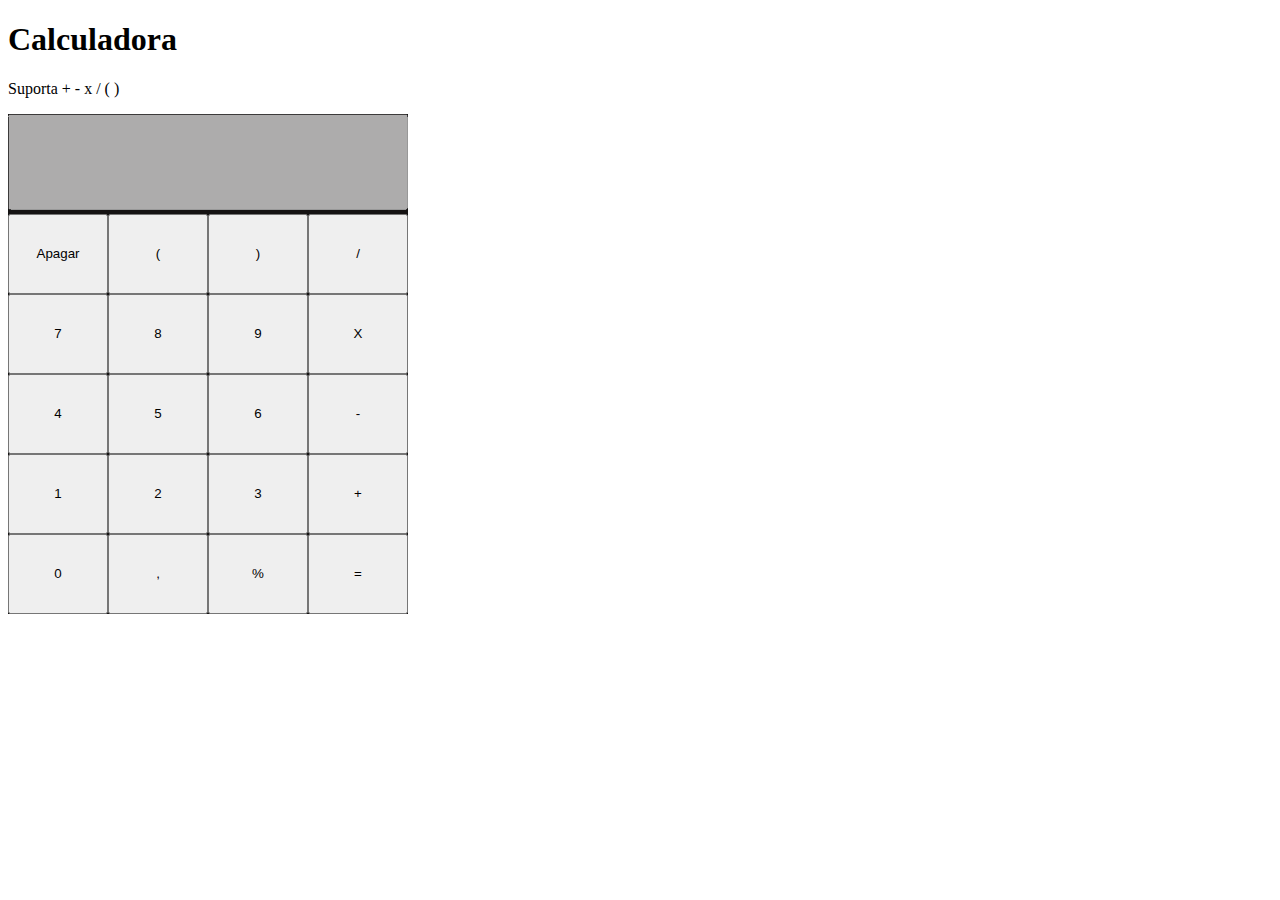
==== index.html @ a2e505b9 "Up" ====
<!DOCTYPE html>
<html lang="pt-br">
<head>
    <meta charset="UTF-8">
    <meta http-equiv="X-UA-Compatible" content="IE=edge">
    <meta name="viewport" content="width=device-width, initial-scale=1.0">
    <link rel="stylesheet" href="./index.css">
    <title>Calculadora</title>
</head>
<body>
    <div>
        <h1>Calculadora</h1>
        <p>Suporta + - x / ( ) </p>
    </div>
    

    <div class="full">
        <div class="top">
            <input type="text" disabled id="deubom">
        </div>
        <div class="body">
            <div class="topbody">

            </div>
            <div class="midbody">
                <div class="row">
                    <input type="button" class="button" value="Apagar" onclick="set('f')">
                    <input type="button" class="button" value="(" onclick="set('m')">
                    <input type="button" class="button" value=")" onclick="set('n')">
                    <input type="button" class="button" value="/" onclick="set('/')">
                </div>
                <div class="row">
                    <input type="button" class="button" value="7" onclick="set('7')">
                    <input type="button" class="button" value="8" onclick="set('8')">
                    <input type="button" class="button" value="9" onclick="set('9')">
                    <input type="button" class="button" value="X" onclick="set('*')">
                </div>
                
                <div class="row">
                    <input type="button" class="button" value="4" onclick="set('4')">
                    <input type="button" class="button" value="5" onclick="set('5')">
                    <input type="button" class="button" value="6" onclick="set('6')">
                    <input type="button" class="button" value="-" onclick="set('-')">
                </div>
                
                <div class="row">
                    <input type="button" class="button" value="1" onclick="set('1')">
                    <input type="button" class="button" value="2" onclick="set('2')">
                    <input type="button" class="button" value="3" onclick="set('3')">
                    <input type="button" class="button" value="+" onclick="set('+')">
                </div>
                
                <div class="row">
                    <input type="button" class="button" value="0" onclick="set('0')">
                    <input type="button" class="button" value="," onclick="set('.')">
                    <input type="button" class="button" value="%" onclick="set('%')">
                    <input type="button" class="button" value="=" onclick="set('=')">
                </div>
            </div>
            <div class="botbody">

            </div>
        </div>
    </div>
    <script>
        //VARS
        let cal = ''; 

        //função que fica atualizando o valor do visor
        const set = (e)=>{
            //faz o parênteses existir
            if (e == 'm') {
                e = '('
            }
            if (e == 'n') {
                e = ')'
            } 
            //limpa o visor se clicar em apagar
            if (e == 'f') {
                cal = ''
                e = ''
            }
            //chama o calculo se clicar no =
            if (e == '=') {
                Calcular(cal)
                return
            }
            //atualiza o valor do visor conforme o botão apertado
            cal = cal + e
            document.getElementById('deubom').value = cal   
        }
        //função calcular pega o valor do visor como paramentro 
        const Calcular =(f) => {
            //vars
            let number = ""
            let array = [];
            let e = []
            let i;
            //define os numeros e os sinais de operações
            //ex: da pra fazer ^ elevar os numeros so programar :)
            const num = ["1", "2", "3", "4", "5", "6", "7", "8", "9", "0", "."];
            const sinal = ["-", "+", "*", "/", "^", "$", "(", ")"];
            //separa o valor  de cada termo do valor do visor em um termo do array
            let arraySplit = f.split('')
            //transforma o array separado em um array de numero divididos por sinais 
            for (let index = 0; index < arraySplit.length; index++) {
                if (num.includes(arraySplit[index])) {
                    number = number + arraySplit[index]
                } else if (sinal.includes(arraySplit[index])) {
                    if (number != '') {
                        array.push(parseFloat(number));
                        number = '';
                    }
                    array.push(arraySplit[index]);
                }
            }
            //pega o ultimo numero que ta perdido
            if (number != '') {
                array.push(parseFloat(number));
            }
            //aqui ele apagar os 2 numeros mais o sinal da conta e adiciona a resposta no lugar
            const posCalculo = (index, res ,e) => {
                e.splice(index -1, 3)
                e.splice(index - 1, 0, res)
                return(e)
            }

            //aqui a magica acontece onde o calculo é feito com base na ordem de procedencia
            function calcula(e) {
                //primerio corre o array procurando por / * para fazelas
                for (let i = 0; i < e.length; i++) {
                    //se achar sinal de divisao faz a conta e envia pro posCalculo limpar o array e adicionar a resposta no array
                    if (e[i] == "/") {
                        let res = e[i - 1] / e[i + 1]
                        posCalculo(i, res,e)
                        i--
                    }
                    //o mesmo para multiplicação
                    if (e[i] == "*") {
                        let res = e[i - 1] * e[i + 1]
                        posCalculo(i, res,e)
                        i--
                    }
                }
                //acabando a multiplicação e divisão começa a soma e subtração 
                for (let i = 0; i < e.length; i++) {
                    // faz a subtração
                    if (e[i] == "-") {
                        let res = e[i - 1] - e[i + 1]
                        posCalculo(i, res,e)
                        i--
                    }
                    //faz a soma
                    if (e[i] == "+") {
                        let res = e[i - 1] + e[i + 1]
                        posCalculo(i, res , e)
                        i--
                    }
                }
                //retorna o valor
                return(e)
                //obs: é possível adicionar mais operações como raiz quadrada , potencia , entre outros des de que siga a orderm de procedencia correta
            }
            //agora que o codigo começa a ser executado aqui ele verifica se não existe parenteses no codigo se existir envia para o calcula() apenas a parte de dentro dos parenteses que é calculada e retona no array principal depois que o array dos parenteses é apagado do array principal
            for (let index = array.length +1; index >= 0; index--) {
                if (array[index] == '(') {
                    let aIndex = index;
                    for (let index = aIndex; index < array.length; index++) {
                        if (array[index] == ')') {
                            let arraySlice = array.slice(aIndex+1, index)
                            calcula(arraySlice)
                            array.splice(aIndex,index - aIndex + 1)
                            array.splice(aIndex,0,arraySlice[0])
                        }
                    }
                }
            }
            // depois que todos os parenteses são calculado então envia o array principal para ser calculado
            calcula(array)
            //pega a resposta e exibe ela            
            document.getElementById('deubom').value = array[0]
            //atuliza o valor de cal para o resposta
            cal=array[0]

            //INUTILIZADO COM O TEMPO
            // for (let index = 0; index < arraySplit.length; index++) {
            //     //troca , por . para poder fazer os calculos
            //     if (arraySplit[index] == ",") {
            //         arraySplit[index] = "."
            //         index++
            //     }
            //     //apaga os espaços em pranco
            //     if (arraySplit[index] == " ") {
            //         arraySplit.splice(index, 1)
            //         index--
            //     }
            //     //troca X por * para poder fazer os calculos
            //     if (arraySplit[index] == "x") {
            //         arraySplit[index] = "*"
            //         index++
            //     }
            // }

        }
    </script>
</body>

</html>
---- index.css ----
.full{
    
    width: 400px;
    height: 500px;
    background-color: #151313;
    display: flex;
    flex-direction: column;
}
.top{
    display: flex;
    width: 400px;
    height: 100px;
}
.top input{
    display: flex;
    width: 100%;
    height: 90px;
    text-align: end;
}
.body{
    display: flex;
    width: 400px;
    height: 400px;
}
.midbody{
    width: 100%;
    height: 100%;
}
.row{
    display: flex;
    width: 100%;
    height: 20%;
}
.button{
    width: 25%;
    height: 100%;
}
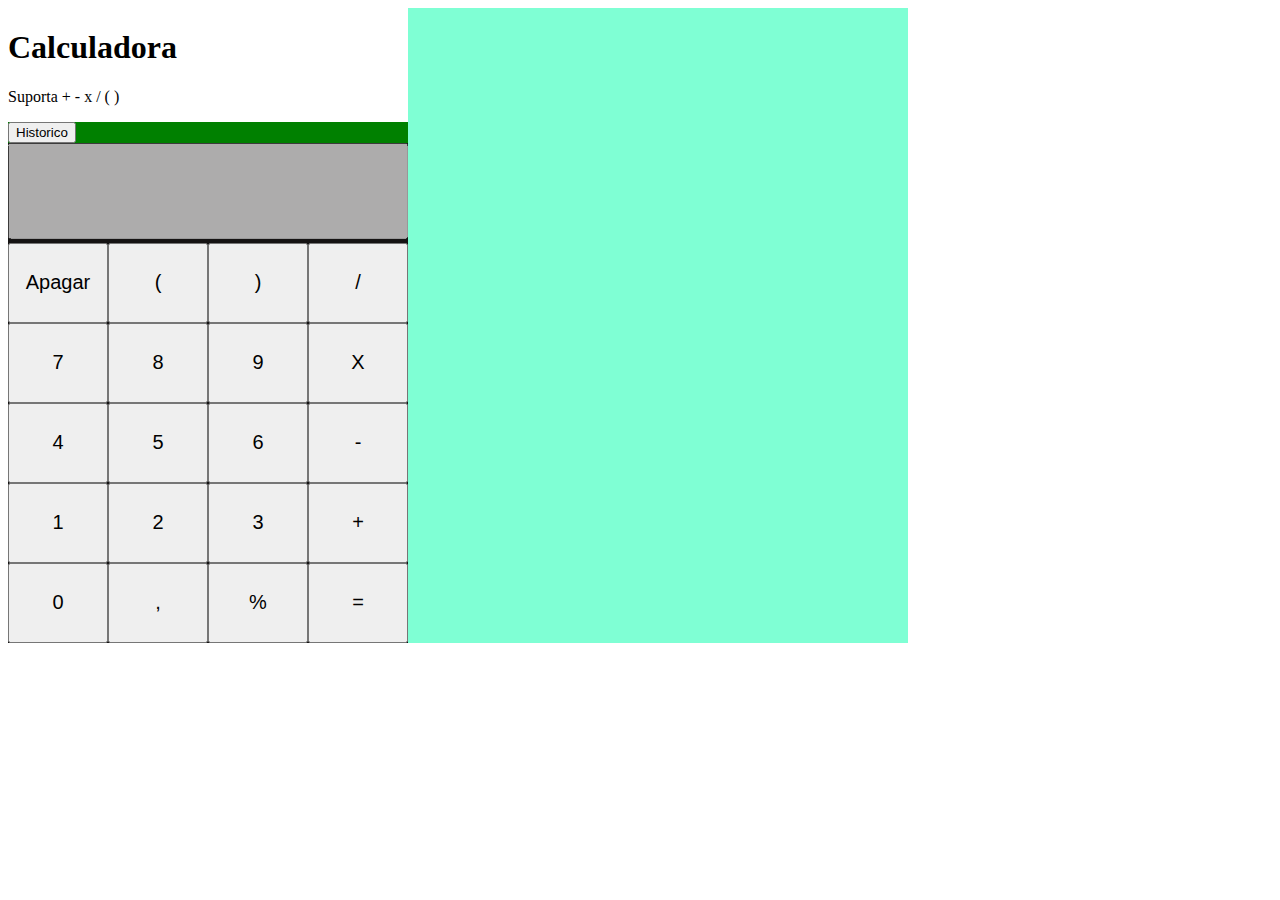
==== commit 66854f45: "up" ====
--- a/index.html
+++ b/index.html
@@ -1,5 +1,6 @@
 <!DOCTYPE html>
 <html lang="pt-br">
+
 <head>
     <meta charset="UTF-8">
     <meta http-equiv="X-UA-Compatible" content="IE=edge">
@@ -7,201 +8,70 @@
     <link rel="stylesheet" href="./index.css">
     <title>Calculadora</title>
 </head>
+
 <body>
-    <div>
-        <h1>Calculadora</h1>
-        <p>Suporta + - x / ( ) </p>
-    </div>
-    
+    <div class="bodyPage">
+        <div>
+            <div>
+                <h1>Calculadora</h1>
+                <p>Suporta + - x / ( ) </p>
+            </div>
+            <div class="history">
+                <button onclick="history()">Historico</button>
+            </div>
+            <div class="full">
+                <div class="top">
+                    <input type="text" class="res" disabled id="deubom">
+                </div>
+                <div class="body">
+                    <div class="topbody">
 
-    <div class="full">
-        <div class="top">
-            <input type="text" disabled id="deubom">
-        </div>
-        <div class="body">
-            <div class="topbody">
+                    </div>
+                    <div class="midbody">
+                        <div class="row">
+                            <input type="button" class="button" value="Apagar" onclick="PresButton('f')">
+                            <input type="button" class="button" value="(" onclick="PresButton('m')">
+                            <input type="button" class="button" value=")" onclick="PresButton('n')">
+                            <input type="button" class="button" value="/" onclick="PresButton('/')">
+                        </div>
+                        <div class="row">
+                            <input type="button" class="button" value="7" onclick="PresButton('7')">
+                            <input type="button" class="button" value="8" onclick="PresButton('8')">
+                            <input type="button" class="button" value="9" onclick="PresButton('9')">
+                            <input type="button" class="button" value="X" onclick="PresButton('*')">
+                        </div>
 
-            </div>
-            <div class="midbody">
-                <div class="row">
-                    <input type="button" class="button" value="Apagar" onclick="set('f')">
-                    <input type="button" class="button" value="(" onclick="set('m')">
-                    <input type="button" class="button" value=")" onclick="set('n')">
-                    <input type="button" class="button" value="/" onclick="set('/')">
-                </div>
-                <div class="row">
-                    <input type="button" class="button" value="7" onclick="set('7')">
-                    <input type="button" class="button" value="8" onclick="set('8')">
-                    <input type="button" class="button" value="9" onclick="set('9')">
-                    <input type="button" class="button" value="X" onclick="set('*')">
-                </div>
-                
-                <div class="row">
-                    <input type="button" class="button" value="4" onclick="set('4')">
-                    <input type="button" class="button" value="5" onclick="set('5')">
-                    <input type="button" class="button" value="6" onclick="set('6')">
-                    <input type="button" class="button" value="-" onclick="set('-')">
-                </div>
-                
-                <div class="row">
-                    <input type="button" class="button" value="1" onclick="set('1')">
-                    <input type="button" class="button" value="2" onclick="set('2')">
-                    <input type="button" class="button" value="3" onclick="set('3')">
-                    <input type="button" class="button" value="+" onclick="set('+')">
-                </div>
-                
-                <div class="row">
-                    <input type="button" class="button" value="0" onclick="set('0')">
-                    <input type="button" class="button" value="," onclick="set('.')">
-                    <input type="button" class="button" value="%" onclick="set('%')">
-                    <input type="button" class="button" value="=" onclick="set('=')">
+                        <div class="row">
+                            <input type="button" class="button" value="4" onclick="PresButton('4')">
+                            <input type="button" class="button" value="5" onclick="PresButton('5')">
+                            <input type="button" class="button" value="6" onclick="PresButton('6')">
+                            <input type="button" class="button" value="-" onclick="PresButton('-')">
+                        </div>
+
+                        <div class="row">
+                            <input type="button" class="button" value="1" onclick="PresButton('1')">
+                            <input type="button" class="button" value="2" onclick="PresButton('2')">
+                            <input type="button" class="button" value="3" onclick="PresButton('3')">
+                            <input type="button" class="button" value="+" onclick="PresButton('+')">
+                        </div>
+
+                        <div class="row">
+                            <input type="button" class="button" value="0" onclick="PresButton('0')">
+                            <input type="button" class="button" value="," onclick="PresButton('.')">
+                            <input type="button" class="button" value="%" onclick="PresButton('%')">
+                            <input type="button" class="button" value="=" onclick="PresButton('=')">
+                        </div>
+                    </div>
+                    <div class="botbody">
+                    </div>
                 </div>
             </div>
-            <div class="botbody">
+        </div>
+        <div class="historico">
 
-            </div>
         </div>
     </div>
-    <script>
-        //VARS
-        let cal = ''; 
-
-        //função que fica atualizando o valor do visor
-        const set = (e)=>{
-            //faz o parênteses existir
-            if (e == 'm') {
-                e = '('
-            }
-            if (e == 'n') {
-                e = ')'
-            } 
-            //limpa o visor se clicar em apagar
-            if (e == 'f') {
-                cal = ''
-                e = ''
-            }
-            //chama o calculo se clicar no =
-            if (e == '=') {
-                Calcular(cal)
-                return
-            }
-            //atualiza o valor do visor conforme o botão apertado
-            cal = cal + e
-            document.getElementById('deubom').value = cal   
-        }
-        //função calcular pega o valor do visor como paramentro 
-        const Calcular =(f) => {
-            //vars
-            let number = ""
-            let array = [];
-            let e = []
-            let i;
-            //define os numeros e os sinais de operações
-            //ex: da pra fazer ^ elevar os numeros so programar :)
-            const num = ["1", "2", "3", "4", "5", "6", "7", "8", "9", "0", "."];
-            const sinal = ["-", "+", "*", "/", "^", "$", "(", ")"];
-            //separa o valor  de cada termo do valor do visor em um termo do array
-            let arraySplit = f.split('')
-            //transforma o array separado em um array de numero divididos por sinais 
-            for (let index = 0; index < arraySplit.length; index++) {
-                if (num.includes(arraySplit[index])) {
-                    number = number + arraySplit[index]
-                } else if (sinal.includes(arraySplit[index])) {
-                    if (number != '') {
-                        array.push(parseFloat(number));
-                        number = '';
-                    }
-                    array.push(arraySplit[index]);
-                }
-            }
-            //pega o ultimo numero que ta perdido
-            if (number != '') {
-                array.push(parseFloat(number));
-            }
-            //aqui ele apagar os 2 numeros mais o sinal da conta e adiciona a resposta no lugar
-            const posCalculo = (index, res ,e) => {
-                e.splice(index -1, 3)
-                e.splice(index - 1, 0, res)
-                return(e)
-            }
-
-            //aqui a magica acontece onde o calculo é feito com base na ordem de procedencia
-            function calcula(e) {
-                //primerio corre o array procurando por / * para fazelas
-                for (let i = 0; i < e.length; i++) {
-                    //se achar sinal de divisao faz a conta e envia pro posCalculo limpar o array e adicionar a resposta no array
-                    if (e[i] == "/") {
-                        let res = e[i - 1] / e[i + 1]
-                        posCalculo(i, res,e)
-                        i--
-                    }
-                    //o mesmo para multiplicação
-                    if (e[i] == "*") {
-                        let res = e[i - 1] * e[i + 1]
-                        posCalculo(i, res,e)
-                        i--
-                    }
-                }
-                //acabando a multiplicação e divisão começa a soma e subtração 
-                for (let i = 0; i < e.length; i++) {
-                    // faz a subtração
-                    if (e[i] == "-") {
-                        let res = e[i - 1] - e[i + 1]
-                        posCalculo(i, res,e)
-                        i--
-                    }
-                    //faz a soma
-                    if (e[i] == "+") {
-                        let res = e[i - 1] + e[i + 1]
-                        posCalculo(i, res , e)
-                        i--
-                    }
-                }
-                //retorna o valor
-                return(e)
-                //obs: é possível adicionar mais operações como raiz quadrada , potencia , entre outros des de que siga a orderm de procedencia correta
-            }
-            //agora que o codigo começa a ser executado aqui ele verifica se não existe parenteses no codigo se existir envia para o calcula() apenas a parte de dentro dos parenteses que é calculada e retona no array principal depois que o array dos parenteses é apagado do array principal
-            for (let index = array.length +1; index >= 0; index--) {
-                if (array[index] == '(') {
-                    let aIndex = index;
-                    for (let index = aIndex; index < array.length; index++) {
-                        if (array[index] == ')') {
-                            let arraySlice = array.slice(aIndex+1, index)
-                            calcula(arraySlice)
-                            array.splice(aIndex,index - aIndex + 1)
-                            array.splice(aIndex,0,arraySlice[0])
-                        }
-                    }
-                }
-            }
-            // depois que todos os parenteses são calculado então envia o array principal para ser calculado
-            calcula(array)
-            //pega a resposta e exibe ela            
-            document.getElementById('deubom').value = array[0]
-            //atuliza o valor de cal para o resposta
-            cal=array[0]
-
-            //INUTILIZADO COM O TEMPO
-            // for (let index = 0; index < arraySplit.length; index++) {
-            //     //troca , por . para poder fazer os calculos
-            //     if (arraySplit[index] == ",") {
-            //         arraySplit[index] = "."
-            //         index++
-            //     }
-            //     //apaga os espaços em pranco
-            //     if (arraySplit[index] == " ") {
-            //         arraySplit.splice(index, 1)
-            //         index--
-            //     }
-            //     //troca X por * para poder fazer os calculos
-            //     if (arraySplit[index] == "x") {
-            //         arraySplit[index] = "*"
-            //         index++
-            //     }
-            // }
-
-        }
+    <script src="./index.js">
     </script>
 </body>
 
--- a/index.css
+++ b/index.css
@@ -31,7 +31,28 @@
     width: 100%;
     height: 20%;
 }
+.button:hover{
+    background-color: yellowgreen;
+}
 .button{
+    font-size: 20px;
     width: 25%;
     height: 100%;
+}
+.res{
+    font-size: 30px;
+}
+.history{
+    background-color: green;
+}
+.text{
+    font-size: 20px;
+    margin: 0px;
+}
+.historico{
+    width: 500px;
+    background-color: aquamarine;
+}
+.bodyPage{
+    display: flex;
 }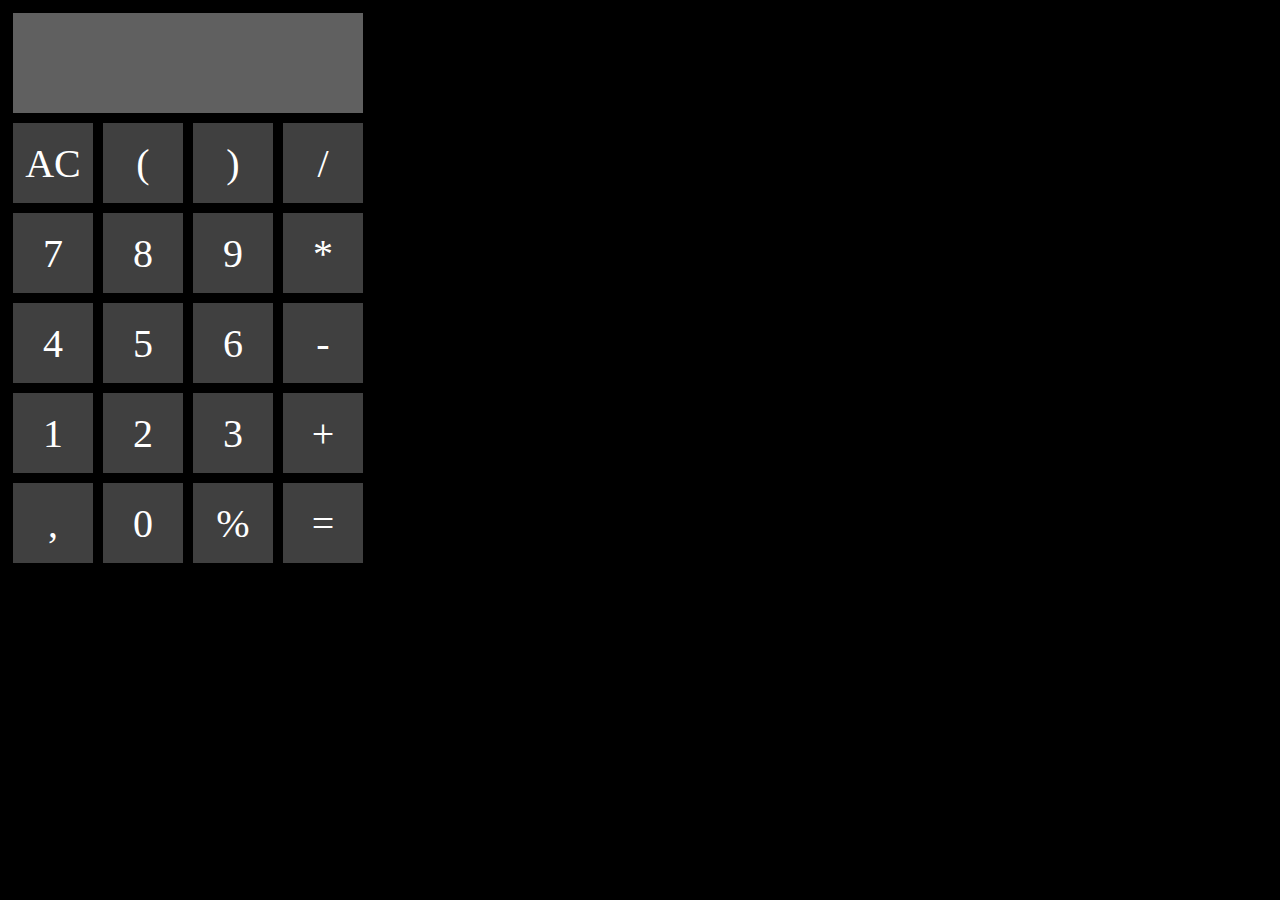
==== commit 81ebd43e: "Up" ====
--- a/index.html
+++ b/index.html
@@ -10,66 +10,88 @@
 </head>
 
 <body>
-    <div class="bodyPage">
-        <div>
-            <div>
-                <h1>Calculadora</h1>
-                <p>Suporta + - x / ( ) </p>
+    <div class="calculadora">
+        <div class="view">
+            <div class="text" id="res">
+
             </div>
-            <div class="history">
-                <button onclick="history()">Historico</button>
+        </div>
+        <div class="body">
+            <div class="line">
+                <div class="botton" onclick="PresButton('f')">
+                    AC
+                </div>
+                <div class="botton" onclick="PresButton('m')">
+                    (
+                </div>
+                <div class="botton" onclick="PresButton('n')">
+                    )
+                </div>
+                <div class="botton end" onclick="PresButton('/')">
+                    /
+                </div>
             </div>
-            <div class="full">
-                <div class="top">
-                    <input type="text" class="res" disabled id="deubom">
+            <div class="line">
+                <div class="botton" onclick="PresButton('7')">
+                    7
                 </div>
-                <div class="body">
-                    <div class="topbody">
-
-                    </div>
-                    <div class="midbody">
-                        <div class="row">
-                            <input type="button" class="button" value="Apagar" onclick="PresButton('f')">
-                            <input type="button" class="button" value="(" onclick="PresButton('m')">
-                            <input type="button" class="button" value=")" onclick="PresButton('n')">
-                            <input type="button" class="button" value="/" onclick="PresButton('/')">
-                        </div>
-                        <div class="row">
-                            <input type="button" class="button" value="7" onclick="PresButton('7')">
-                            <input type="button" class="button" value="8" onclick="PresButton('8')">
-                            <input type="button" class="button" value="9" onclick="PresButton('9')">
-                            <input type="button" class="button" value="X" onclick="PresButton('*')">
-                        </div>
-
-                        <div class="row">
-                            <input type="button" class="button" value="4" onclick="PresButton('4')">
-                            <input type="button" class="button" value="5" onclick="PresButton('5')">
-                            <input type="button" class="button" value="6" onclick="PresButton('6')">
-                            <input type="button" class="button" value="-" onclick="PresButton('-')">
-                        </div>
-
-                        <div class="row">
-                            <input type="button" class="button" value="1" onclick="PresButton('1')">
-                            <input type="button" class="button" value="2" onclick="PresButton('2')">
-                            <input type="button" class="button" value="3" onclick="PresButton('3')">
-                            <input type="button" class="button" value="+" onclick="PresButton('+')">
-                        </div>
-
-                        <div class="row">
-                            <input type="button" class="button" value="0" onclick="PresButton('0')">
-                            <input type="button" class="button" value="," onclick="PresButton('.')">
-                            <input type="button" class="button" value="%" onclick="PresButton('%')">
-                            <input type="button" class="button" value="=" onclick="PresButton('=')">
-                        </div>
-                    </div>
-                    <div class="botbody">
-                    </div>
+                <div class="botton" onclick="PresButton('8')">
+                    8
+                </div>
+                <div class="botton" onclick="PresButton('9')">
+                    9
+                </div>
+                <div class="botton end" onclick="PresButton('*')">
+                    *
+                </div>
+            </div>
+            <div class="line">
+                <div class="botton" onclick="PresButton('4')">
+                    4
+                </div>
+                <div class="botton" onclick="PresButton('5')">
+                    5
+                </div>
+                <div class="botton" onclick="PresButton('6')">
+                    6
+                </div>
+                <div class="botton end" onclick="PresButton('-')">
+                    -
+                </div>
+            </div>
+            <div class="line">
+                <div class="botton" onclick="PresButton('1')">
+                    1
+                </div>
+                <div class="botton" onclick="PresButton('2')">
+                    2
+                </div>
+                <div class="botton" onclick="PresButton('3')">
+                    3
+                </div>
+                <div class="botton end" onclick="PresButton('+')">
+                    +
+                </div>
+            </div>
+            <div class="line end">
+                <div class="botton" onclick="PresButton(',')">
+                    ,
+                </div>
+                <div class="botton" onclick="PresButton('0')">
+                    0
+                </div>
+                <div class="botton" onclick="PresButton('%')">
+                    %
+                </div>
+                <div class="botton end" onclick="PresButton('=')">
+                    =
                 </div>
             </div>
         </div>
-        <div class="historico">
+    </div>
+    <div class="historico" id="history">
 
-        </div>
+    </div>
     </div>
     <script src="./index.js">
     </script>
--- a/index.css
+++ b/index.css
@@ -1,58 +1,76 @@
-.full{
-    
-    width: 400px;
-    height: 500px;
-    background-color: #151313;
+body{
     display: flex;
-    flex-direction: column;
+    background-color: black;
 }
-.top{
-    display: flex;
-    width: 400px;
+.calculadora {
+    width: 360px;
+    height: 560px;
+    box-sizing: border-box;
+    background-color: black;
+    padding: 5px;
+    margin-right: 20px;
+}
+
+.view {
+    position: relative;
+    width: 100%;
     height: 100px;
+    background-color: #606060;
 }
-.top input{
+
+.text {
+    position: absolute;
+    bottom: 0;
+    right: 0;
+    box-sizing: border-box;
+    padding: 10px;
+    color: #ffffff;
+    font-size: 50px;
+}
+
+.body {
+    width: 100%;
+    height: 440px;
+    box-sizing: border-box;
+    margin-top: 10px;
+
+}
+
+.line {
     display: flex;
     width: 100%;
-    height: 90px;
-    text-align: end;
+    height: 80px;
+    margin-bottom: 10px;
+
 }
-.body{
+
+.botton {
     display: flex;
-    width: 400px;
-    height: 400px;
+    align-items: center;
+    justify-content: center;
+    width: 80px;
+    height: 100%;
+    color: #ffffff;
+    font-size: 40px;
+    background-color: #404040;
+    margin-right: 10px;
 }
-.midbody{
-    width: 100%;
-    height: 100%;
+
+.line.end,
+.botton.end {
+    margin: 0;
 }
-.row{
-    display: flex;
-    width: 100%;
-    height: 20%;
+
+.historico {
+    max-width: 360px;
+    background-color: #000000;
 }
-.button:hover{
-    background-color: yellowgreen;
+
+.textRes {
+    font-size: 20px;
+    color: #ffffff;
 }
-.button{
-    font-size: 20px;
-    width: 25%;
-    height: 100%;
-}
-.res{
-    font-size: 30px;
-}
-.history{
-    background-color: green;
-}
-.text{
-    font-size: 20px;
-    margin: 0px;
-}
-.historico{
-    width: 500px;
-    background-color: aquamarine;
-}
-.bodyPage{
-    display: flex;
+
+.hist {
+    padding: 10px;
 }